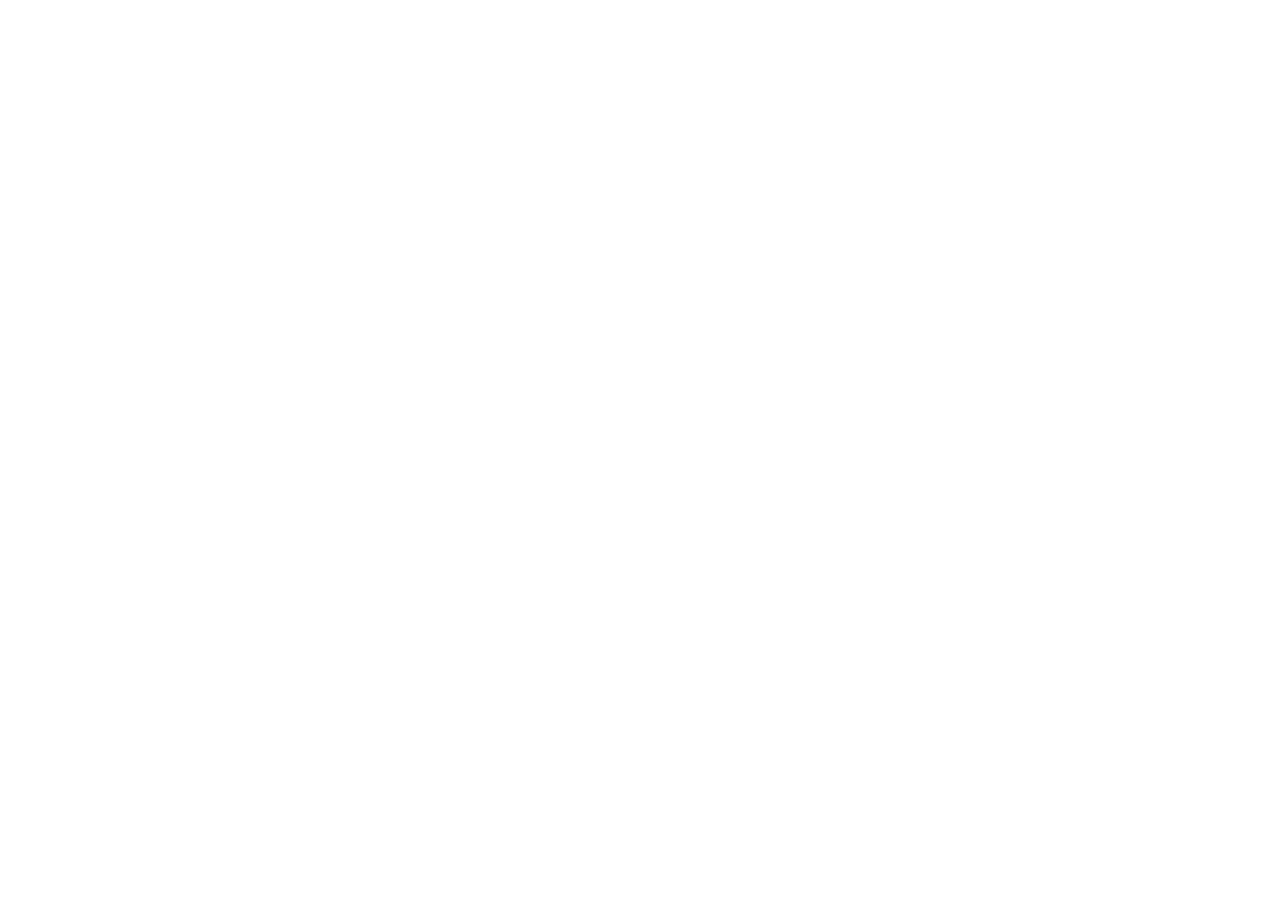
==== index.html @ 78c3ee6f "created html pages for index, portfolio and contact" ====
<!DOCTYPE html>
<html lang="en">
<head>
    <meta charset="UTF-8">
    <meta name="viewport" content="width=device-width, initial-scale=1.0">
    <meta http-equiv="X-UA-Compatible" content="ie=edge">
    <title>Document</title>
</head>
<body>
    
</body>
</html>
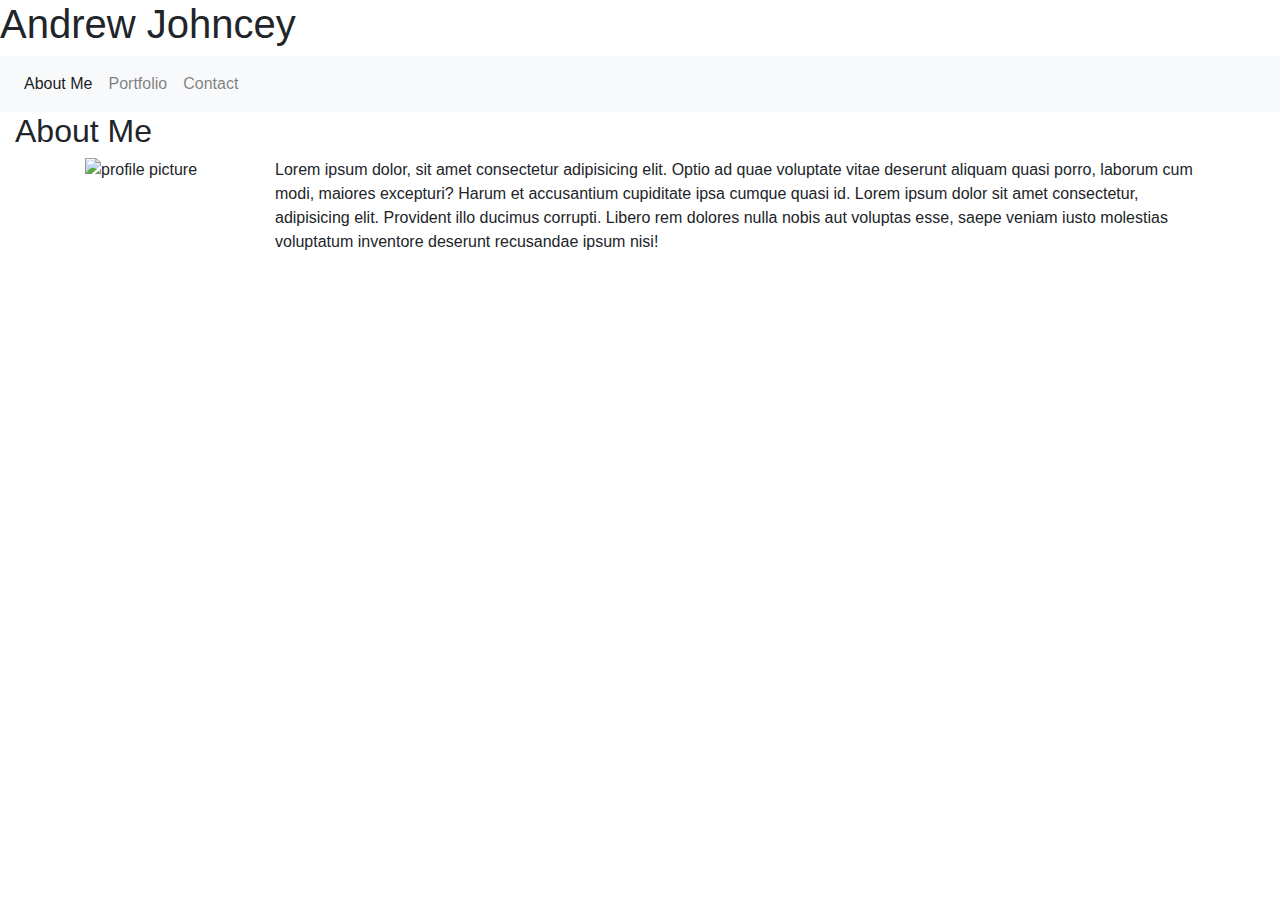
==== commit 4f2c93a2: "updated html files" ====
--- a/index.html
+++ b/index.html
@@ -1,12 +1,69 @@
 <!DOCTYPE html>
 <html lang="en">
+
 <head>
-    <meta charset="UTF-8">
-    <meta name="viewport" content="width=device-width, initial-scale=1.0">
-    <meta http-equiv="X-UA-Compatible" content="ie=edge">
-    <title>Document</title>
+  <meta charset="UTF-8">
+  <meta name="viewport" content="width=device-width, initial-scale=1.0">
+  <meta http-equiv="X-UA-Compatible" content="ie=edge">
+  <title>Bootstrap portfolio</title>
+  <link rel="stylesheet" href="https://stackpath.bootstrapcdn.com/bootstrap/4.3.1/css/bootstrap.min.css"
+    integrity="sha384-ggOyR0iXCbMQv3Xipma34MD+dH/1fQ784/j6cY/iJTQUOhcWr7x9JvoRxT2MZw1T" crossorigin="anonymous">
+  <meta name="viewport" content="width-device-width, initial-scale=1">
 </head>
+
 <body>
-    
+  <Header>
+    <h1>Andrew Johncey</h1>
+  </Header>
+  <nav>
+    <nav class="navbar navbar-expand-lg navbar-light bg-light right">
+      <button class="navbar-toggler" type="button" data-toggle="collapse" data-target="#navbarNavAltMarkup"
+        aria-controls="navbarNavAltMarkup" aria-expanded="false" aria-label="Toggle navigation">
+        <span class="navbar-toggler-icon"></span>
+      </button>
+      <div class="collapse navbar-collapse" id="navbarNavAltMarkup">
+        <div class="navbar-nav">
+          <a class="nav-item nav-link active" href="index.html">About Me <span class="sr-only">(current)</span></a>
+          <a class="nav-item nav-link" href="portfolio.html">Portfolio</a>
+          <a class="nav-item nav-link" href="contact.html">Contact</a>
+
+        </div>
+      </div>
+    </nav>
+  </nav>
+  <section>
+    <div class="main">
+      <div class="col">
+        <h2 class="mt-0">About Me</h2>
+
+        <div class="container">
+
+          <div class="media-body">
+
+            <div class="row">
+              <div class="col-sm-2 ">
+                <div class="media">
+                  <img src="C:\Users\Andrew\Desktop\Repo\homework-02\images\Profile picture Andrew.jpg"
+                    class="align-self-start mr-3" alt="profile picture">
+                </div>
+              </div>
+                <div class="col-sm-10">Lorem ipsum dolor, sit amet consectetur adipisicing elit. Optio ad quae
+                  voluptate
+                  vitae
+                  deserunt aliquam quasi porro, laborum cum modi, maiores excepturi? Harum et accusantium cupiditate
+                  ipsa
+                  cumque
+                  quasi id. Lorem ipsum dolor sit amet consectetur, adipisicing elit. Provident illo ducimus corrupti.
+                  Libero
+                  rem dolores nulla nobis aut voluptas esse, saepe veniam iusto molestias voluptatum inventore deserunt
+                  recusandae ipsum nisi!</div>
+              </div>
+            </div>
+
+          </div>
+        </div>
+  </section>
+
 </body>
+
 </html>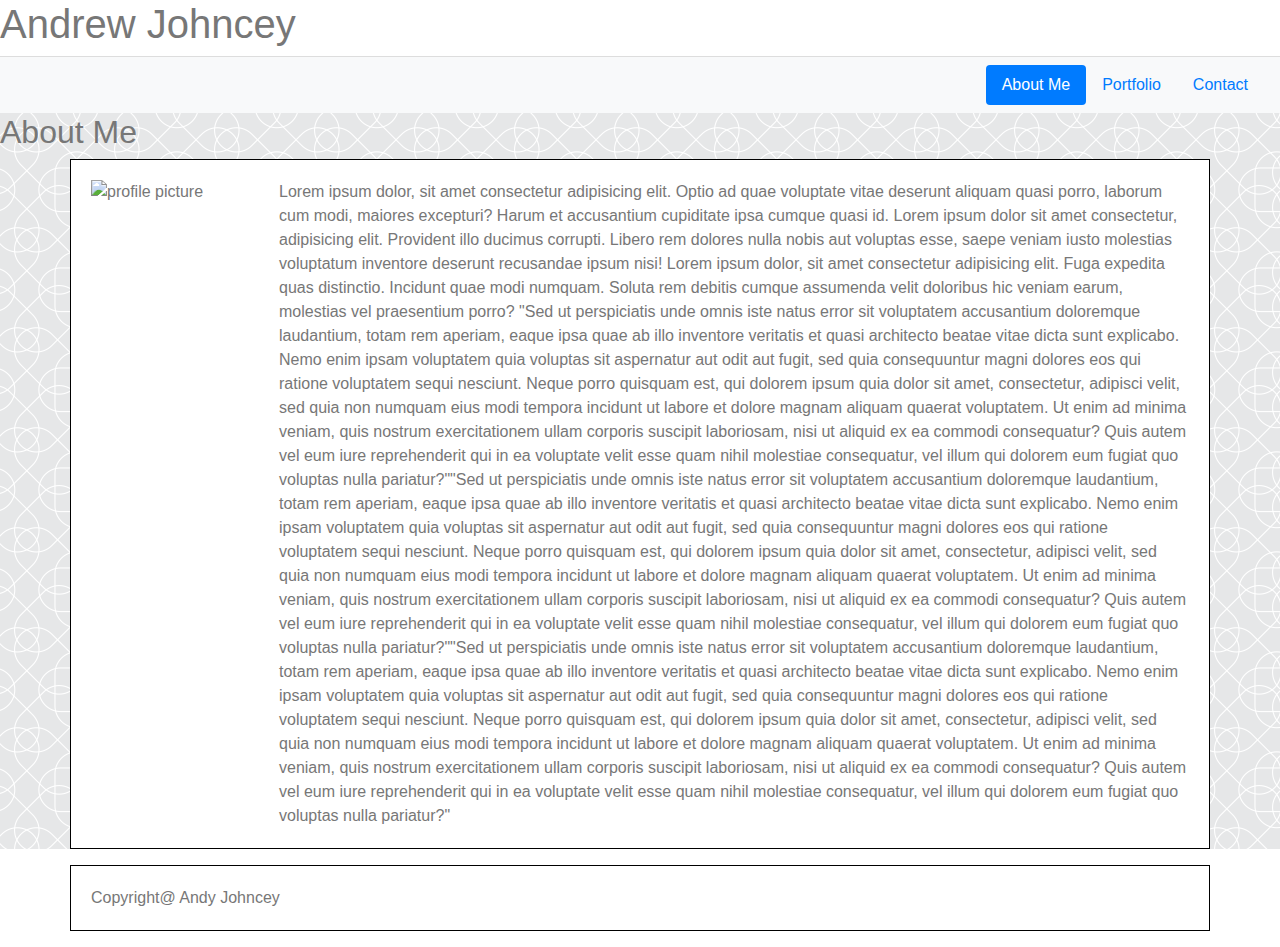
==== commit 72b2af5f: "updated the css file and linked to html pages" ====
--- a/index.html
+++ b/index.html
@@ -8,6 +8,7 @@
   <title>Bootstrap portfolio</title>
   <link rel="stylesheet" href="https://stackpath.bootstrapcdn.com/bootstrap/4.3.1/css/bootstrap.min.css"
     integrity="sha384-ggOyR0iXCbMQv3Xipma34MD+dH/1fQ784/j6cY/iJTQUOhcWr7x9JvoRxT2MZw1T" crossorigin="anonymous">
+  <link rel="stylesheet" type="text/css" href="style.css">
   <meta name="viewport" content="width-device-width, initial-scale=1">
 </head>
 
@@ -15,55 +16,64 @@
   <Header>
     <h1>Andrew Johncey</h1>
   </Header>
-  <nav>
-    <nav class="navbar navbar-expand-lg navbar-light bg-light right">
-      <button class="navbar-toggler" type="button" data-toggle="collapse" data-target="#navbarNavAltMarkup"
-        aria-controls="navbarNavAltMarkup" aria-expanded="false" aria-label="Toggle navigation">
-        <span class="navbar-toggler-icon"></span>
-      </button>
-      <div class="collapse navbar-collapse" id="navbarNavAltMarkup">
-        <div class="navbar-nav">
-          <a class="nav-item nav-link active" href="index.html">About Me <span class="sr-only">(current)</span></a>
-          <a class="nav-item nav-link" href="portfolio.html">Portfolio</a>
-          <a class="nav-item nav-link" href="contact.html">Contact</a>
+  <nav class="navbar navbar-expand-lg navbar-light bg-light right">
+    <button class="navbar-toggler" type="button" data-toggle="collapse" data-target="#navbarNavAltMarkup"
+      aria-controls="navbarNavAltMarkup" aria-expanded="false" aria-label="Toggle navigation">
 
-        </div>
+    </button>
+    <div class="collapse navbar-collapse" id="navbarNavAltMarkup"></div>
+    <nav class="nav nav-pills flex-column flex-sm-row">
+      <a class="flex-sm-fill text-sm-center nav-link active" href="index.html">About Me <span
+          class="sr-only">(current)</span></a>
+      <a class="flex-sm-fill text-sm-center nav-link" href="portfolio.html">Portfolio</a>
+      <a class="flex-sm-fill text-sm-center nav-link" href="contact.html">Contact</a>
       </div>
     </nav>
   </nav>
-  <section>
-    <div class="main">
-      <div class="col">
-        <h2 class="mt-0">About Me</h2>
 
-        <div class="container">
+  <main>
+    <section class="section-container">
+      <div class="main">
+        <div class="row">
+          <div class="col-12">
 
-          <div class="media-body">
+            <h2 class="mt-0">About Me</h2>
 
-            <div class="row">
-              <div class="col-sm-2 ">
-                <div class="media">
-                  <img src="C:\Users\Andrew\Desktop\Repo\homework-02\images\Profile picture Andrew.jpg"
-                    class="align-self-start mr-3" alt="profile picture">
+            <div class="container">
+              <div class="media-body">
+                <div class="row">
+                  <div class="col-sm-2 ">
+
+                    <div class="media">
+                      <img src="C:\Users\Andrew\Desktop\Repo\homework-02\images\Profile picture Andrew.jpg"
+                        class="align-self-start mr-3" alt="profile picture">
+                    </div>
+                  </div>
+                  <div class="col-sm-10">Lorem ipsum dolor, sit amet consectetur adipisicing elit. Optio ad quae
+                    voluptate
+                    vitae
+                    deserunt aliquam quasi porro, laborum cum modi, maiores excepturi? Harum et accusantium cupiditate
+                    ipsa
+                    cumque
+                    quasi id. Lorem ipsum dolor sit amet consectetur, adipisicing elit. Provident illo ducimus
+                    corrupti.
+                    Libero
+                    rem dolores nulla nobis aut voluptas esse, saepe veniam iusto molestias voluptatum inventore
+                    deserunt
+                    recusandae ipsum nisi! Lorem ipsum dolor, sit amet consectetur adipisicing elit. Fuga expedita quas distinctio. Incidunt quae modi numquam. Soluta rem debitis cumque assumenda velit doloribus hic veniam earum, molestias vel praesentium porro? "Sed ut perspiciatis unde omnis iste natus error sit voluptatem accusantium doloremque laudantium, totam rem aperiam, eaque ipsa quae ab illo inventore veritatis et quasi architecto beatae vitae dicta sunt explicabo. Nemo enim ipsam voluptatem quia voluptas sit aspernatur aut odit aut fugit, sed quia consequuntur magni dolores eos qui ratione voluptatem sequi nesciunt. Neque porro quisquam est, qui dolorem ipsum quia dolor sit amet, consectetur, adipisci velit, sed quia non numquam eius modi tempora incidunt ut labore et dolore magnam aliquam quaerat voluptatem. Ut enim ad minima veniam, quis nostrum exercitationem ullam corporis suscipit laboriosam, nisi ut aliquid ex ea commodi consequatur? Quis autem vel eum iure reprehenderit qui in ea voluptate velit esse quam nihil molestiae consequatur, vel illum qui dolorem eum fugiat quo voluptas nulla pariatur?""Sed ut perspiciatis unde omnis iste natus error sit voluptatem accusantium doloremque laudantium, totam rem aperiam, eaque ipsa quae ab illo inventore veritatis et quasi architecto beatae vitae dicta sunt explicabo. Nemo enim ipsam voluptatem quia voluptas sit aspernatur aut odit aut fugit, sed quia consequuntur magni dolores eos qui ratione voluptatem sequi nesciunt. Neque porro quisquam est, qui dolorem ipsum quia dolor sit amet, consectetur, adipisci velit, sed quia non numquam eius modi tempora incidunt ut labore et dolore magnam aliquam quaerat voluptatem. Ut enim ad minima veniam, quis nostrum exercitationem ullam corporis suscipit laboriosam, nisi ut aliquid ex ea commodi consequatur? Quis autem vel eum iure reprehenderit qui in ea voluptate velit esse quam nihil molestiae consequatur, vel illum qui dolorem eum fugiat quo voluptas nulla pariatur?""Sed ut perspiciatis unde omnis iste natus error sit voluptatem accusantium doloremque laudantium, totam rem aperiam, eaque ipsa quae ab illo inventore veritatis et quasi architecto beatae vitae dicta sunt explicabo. Nemo enim ipsam voluptatem quia voluptas sit aspernatur aut odit aut fugit, sed quia consequuntur magni dolores eos qui ratione voluptatem sequi nesciunt. Neque porro quisquam est, qui dolorem ipsum quia dolor sit amet, consectetur, adipisci velit, sed quia non numquam eius modi tempora incidunt ut labore et dolore magnam aliquam quaerat voluptatem. Ut enim ad minima veniam, quis nostrum exercitationem ullam corporis suscipit laboriosam, nisi ut aliquid ex ea commodi consequatur? Quis autem vel eum iure reprehenderit qui in ea voluptate velit esse quam nihil molestiae consequatur, vel illum qui dolorem eum fugiat quo voluptas nulla pariatur?"</div>
                 </div>
               </div>
-                <div class="col-sm-10">Lorem ipsum dolor, sit amet consectetur adipisicing elit. Optio ad quae
-                  voluptate
-                  vitae
-                  deserunt aliquam quasi porro, laborum cum modi, maiores excepturi? Harum et accusantium cupiditate
-                  ipsa
-                  cumque
-                  quasi id. Lorem ipsum dolor sit amet consectetur, adipisicing elit. Provident illo ducimus corrupti.
-                  Libero
-                  rem dolores nulla nobis aut voluptas esse, saepe veniam iusto molestias voluptatum inventore deserunt
-                  recusandae ipsum nisi!</div>
-              </div>
+
             </div>
-
           </div>
-        </div>
-  </section>
-
+    </section>
+  </main>
+  <footer class="footer mt-auto py-3">
+    <div class="container">
+      <span class="text">Copyright@ Andy Johncey
+      </span>
+    </div>
+  </footer>
 </body>
 
 </html>--- a/style.css
+++ b/style.css
@@ -0,0 +1,52 @@
+*{
+    box-sizing: border-box;
+  }
+
+  body  {
+    color: #777777;
+    width: 100%;
+    border: #dddddd;    
+    margin: 0;
+    padding:0;
+    font-family: 'Arial', 'Helvetica Neue', Helvetica, sans-serif;
+    height: 500px;
+    }
+
+header{
+    border-bottom: solid thin #dddddd;
+}
+
+header nav a.active {
+    background-color: var(--color-teal);
+    padding: 10px;
+    border-radius: 5px;
+    color: white;
+}
+.section-container  {
+    background-image: url("./images/intersection.jpg")
+}
+
+.main   {
+    background-image: url("./images/intersection.jpg");
+}
+
+.container{
+    background-color: white;
+    border-color: #dddddd;
+    border: solid thin black;
+    padding: 20px;
+}
+
+.media{
+
+}
+
+
+.footer mt-auto py-3    {
+    background-color: #666666; 
+    padding: 20px;
+    width: 100%;
+    height: 30px;
+    border-top: 8px solid #4aaaa5;
+    }
+
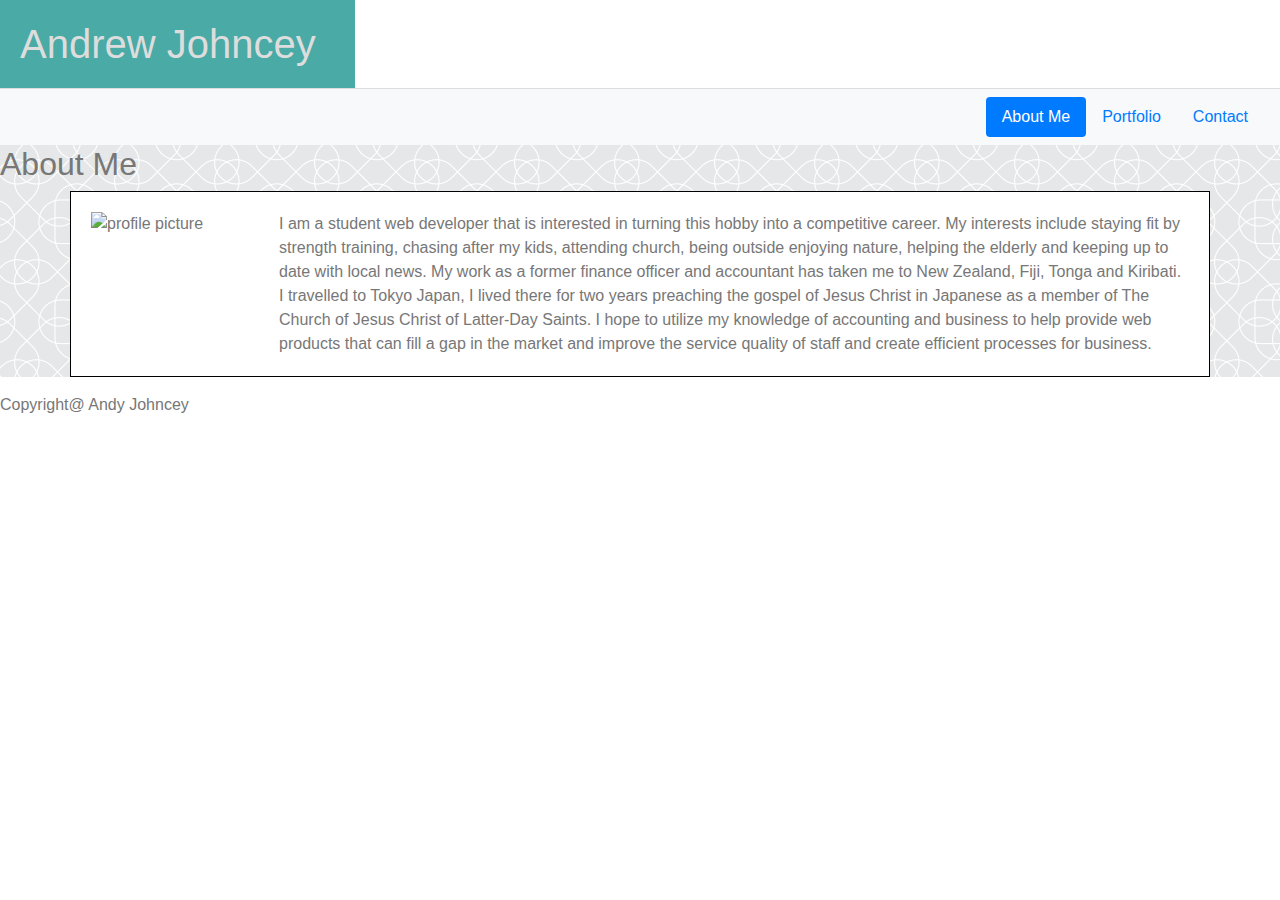
==== commit a38ad39f: "updating changes to nav links on html pages" ====
--- a/index.html
+++ b/index.html
@@ -49,18 +49,7 @@
                         class="align-self-start mr-3" alt="profile picture">
                     </div>
                   </div>
-                  <div class="col-sm-10">Lorem ipsum dolor, sit amet consectetur adipisicing elit. Optio ad quae
-                    voluptate
-                    vitae
-                    deserunt aliquam quasi porro, laborum cum modi, maiores excepturi? Harum et accusantium cupiditate
-                    ipsa
-                    cumque
-                    quasi id. Lorem ipsum dolor sit amet consectetur, adipisicing elit. Provident illo ducimus
-                    corrupti.
-                    Libero
-                    rem dolores nulla nobis aut voluptas esse, saepe veniam iusto molestias voluptatum inventore
-                    deserunt
-                    recusandae ipsum nisi! Lorem ipsum dolor, sit amet consectetur adipisicing elit. Fuga expedita quas distinctio. Incidunt quae modi numquam. Soluta rem debitis cumque assumenda velit doloribus hic veniam earum, molestias vel praesentium porro? "Sed ut perspiciatis unde omnis iste natus error sit voluptatem accusantium doloremque laudantium, totam rem aperiam, eaque ipsa quae ab illo inventore veritatis et quasi architecto beatae vitae dicta sunt explicabo. Nemo enim ipsam voluptatem quia voluptas sit aspernatur aut odit aut fugit, sed quia consequuntur magni dolores eos qui ratione voluptatem sequi nesciunt. Neque porro quisquam est, qui dolorem ipsum quia dolor sit amet, consectetur, adipisci velit, sed quia non numquam eius modi tempora incidunt ut labore et dolore magnam aliquam quaerat voluptatem. Ut enim ad minima veniam, quis nostrum exercitationem ullam corporis suscipit laboriosam, nisi ut aliquid ex ea commodi consequatur? Quis autem vel eum iure reprehenderit qui in ea voluptate velit esse quam nihil molestiae consequatur, vel illum qui dolorem eum fugiat quo voluptas nulla pariatur?""Sed ut perspiciatis unde omnis iste natus error sit voluptatem accusantium doloremque laudantium, totam rem aperiam, eaque ipsa quae ab illo inventore veritatis et quasi architecto beatae vitae dicta sunt explicabo. Nemo enim ipsam voluptatem quia voluptas sit aspernatur aut odit aut fugit, sed quia consequuntur magni dolores eos qui ratione voluptatem sequi nesciunt. Neque porro quisquam est, qui dolorem ipsum quia dolor sit amet, consectetur, adipisci velit, sed quia non numquam eius modi tempora incidunt ut labore et dolore magnam aliquam quaerat voluptatem. Ut enim ad minima veniam, quis nostrum exercitationem ullam corporis suscipit laboriosam, nisi ut aliquid ex ea commodi consequatur? Quis autem vel eum iure reprehenderit qui in ea voluptate velit esse quam nihil molestiae consequatur, vel illum qui dolorem eum fugiat quo voluptas nulla pariatur?""Sed ut perspiciatis unde omnis iste natus error sit voluptatem accusantium doloremque laudantium, totam rem aperiam, eaque ipsa quae ab illo inventore veritatis et quasi architecto beatae vitae dicta sunt explicabo. Nemo enim ipsam voluptatem quia voluptas sit aspernatur aut odit aut fugit, sed quia consequuntur magni dolores eos qui ratione voluptatem sequi nesciunt. Neque porro quisquam est, qui dolorem ipsum quia dolor sit amet, consectetur, adipisci velit, sed quia non numquam eius modi tempora incidunt ut labore et dolore magnam aliquam quaerat voluptatem. Ut enim ad minima veniam, quis nostrum exercitationem ullam corporis suscipit laboriosam, nisi ut aliquid ex ea commodi consequatur? Quis autem vel eum iure reprehenderit qui in ea voluptate velit esse quam nihil molestiae consequatur, vel illum qui dolorem eum fugiat quo voluptas nulla pariatur?"</div>
+                  <div class="col-sm-10">I am a student web developer that is interested in turning this hobby into a competitive career. My interests include staying fit by strength training, chasing after my kids, attending church, being outside enjoying nature, helping the elderly and keeping up to date with local news. My work as a former finance officer and accountant has taken me to New Zealand, Fiji, Tonga and Kiribati. I travelled to Tokyo Japan, I lived there for two years preaching the gospel of Jesus Christ in Japanese as a member of The Church of Jesus Christ of Latter-Day Saints. I hope to utilize my knowledge of accounting and business to help provide web products that can fill a gap in the market and improve the service quality of staff and create efficient processes for business. </div>
                 </div>
               </div>
 
@@ -69,7 +58,7 @@
     </section>
   </main>
   <footer class="footer mt-auto py-3">
-    <div class="container">
+    <div class="container2">
       <span class="text">Copyright@ Andy Johncey
       </span>
     </div>
--- a/style.css
+++ b/style.css
@@ -14,6 +14,7 @@
 
 header{
     border-bottom: solid thin #dddddd;
+
 }
 
 header nav a.active {
@@ -21,7 +22,16 @@
     padding: 10px;
     border-radius: 5px;
     color: white;
+
 }
+    h1 {
+        background-color:#4aaaa5;
+        padding: 20px; 
+        width: 355px;
+        color: #dddddd;
+        margin: 0;
+    }
+
 .section-container  {
     background-image: url("./images/intersection.jpg")
 }
@@ -41,7 +51,10 @@
 
 }
 
+.container-2    {
 
+
+}
 .footer mt-auto py-3    {
     background-color: #666666; 
     padding: 20px;
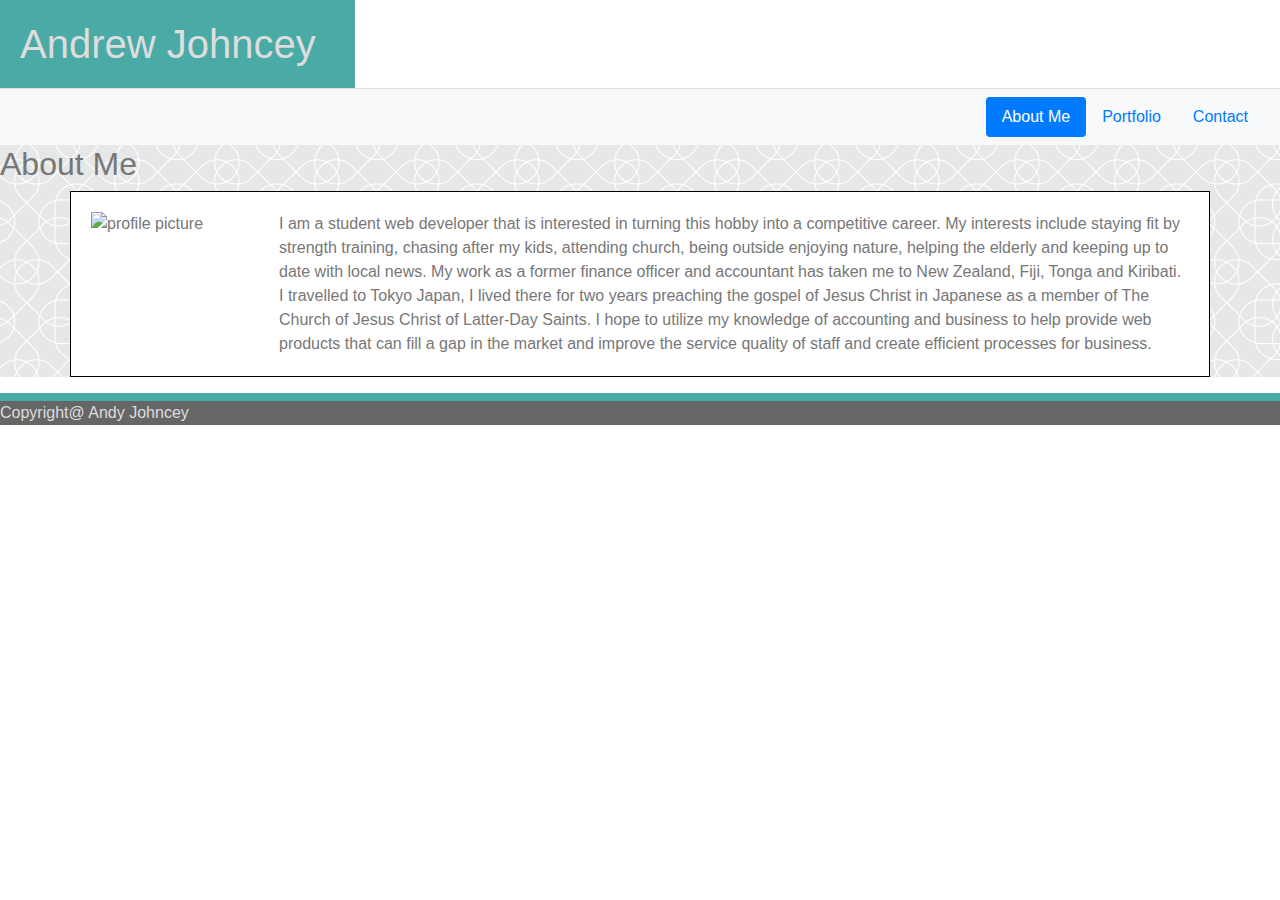
==== commit 5b27712a: "add changes to css" ====
--- a/index.html
+++ b/index.html
@@ -17,10 +17,7 @@
     <h1>Andrew Johncey</h1>
   </Header>
   <nav class="navbar navbar-expand-lg navbar-light bg-light right">
-    <button class="navbar-toggler" type="button" data-toggle="collapse" data-target="#navbarNavAltMarkup"
-      aria-controls="navbarNavAltMarkup" aria-expanded="false" aria-label="Toggle navigation">
-
-    </button>
+    
     <div class="collapse navbar-collapse" id="navbarNavAltMarkup"></div>
     <nav class="nav nav-pills flex-column flex-sm-row">
       <a class="flex-sm-fill text-sm-center nav-link active" href="index.html">About Me <span
@@ -58,7 +55,7 @@
     </section>
   </main>
   <footer class="footer mt-auto py-3">
-    <div class="container2">
+    <div class="container-2">
       <span class="text">Copyright@ Andy Johncey
       </span>
     </div>
--- a/style.css
+++ b/style.css
@@ -31,6 +31,10 @@
         color: #dddddd;
         margin: 0;
     }
+    .h2 {
+
+
+    }
 
 .section-container  {
     background-image: url("./images/intersection.jpg")
@@ -47,14 +51,32 @@
     padding: 20px;
 }
 
-.media{
+.media  {
+
+}
+.div-col    {
+padding: 20px;
+}
+
+.div-text-center    {
 
 }
 
 .container-2    {
+    background-color: #666666; 
+    border-top: 8px solid #4aaaa5;
+    color:#dddddd;  
+}
 
 
-}
+
+.center {
+    position: absolute;
+    top: 50%;
+    left: 50%;
+    transform: translate(-50%, -50%);}
+
+
 .footer mt-auto py-3    {
     background-color: #666666; 
     padding: 20px;
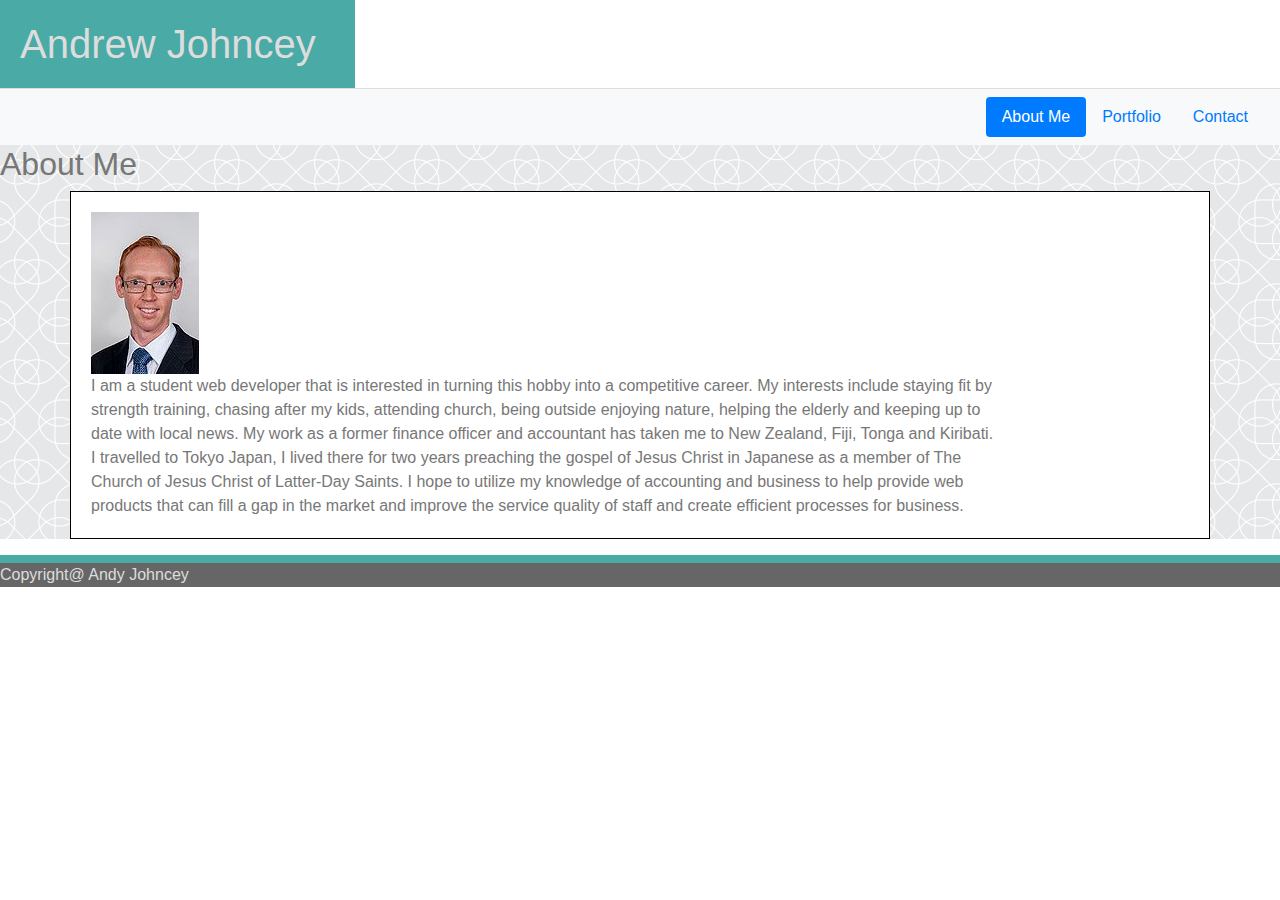
==== commit 3e7019de: "pushing files" ====
--- a/index.html
+++ b/index.html
@@ -32,17 +32,17 @@
     <section class="section-container">
       <div class="main">
         <div class="row">
-          <div class="col-12">
+          <div class="col-12 col-sm-6col-md-4">
 
             <h2 class="mt-0">About Me</h2>
 
             <div class="container">
               <div class="media-body">
                 <div class="row">
-                  <div class="col-sm-2 ">
+                  <div class="col-sm-2 col-sm-6 col-md-4 ">
 
                     <div class="media">
-                      <img src="C:\Users\Andrew\Desktop\Repo\homework-02\images\Profile picture Andrew.jpg"
+                      <img src="./images/profile_picture_andrew.jpg"
                         class="align-self-start mr-3" alt="profile picture">
                     </div>
                   </div>
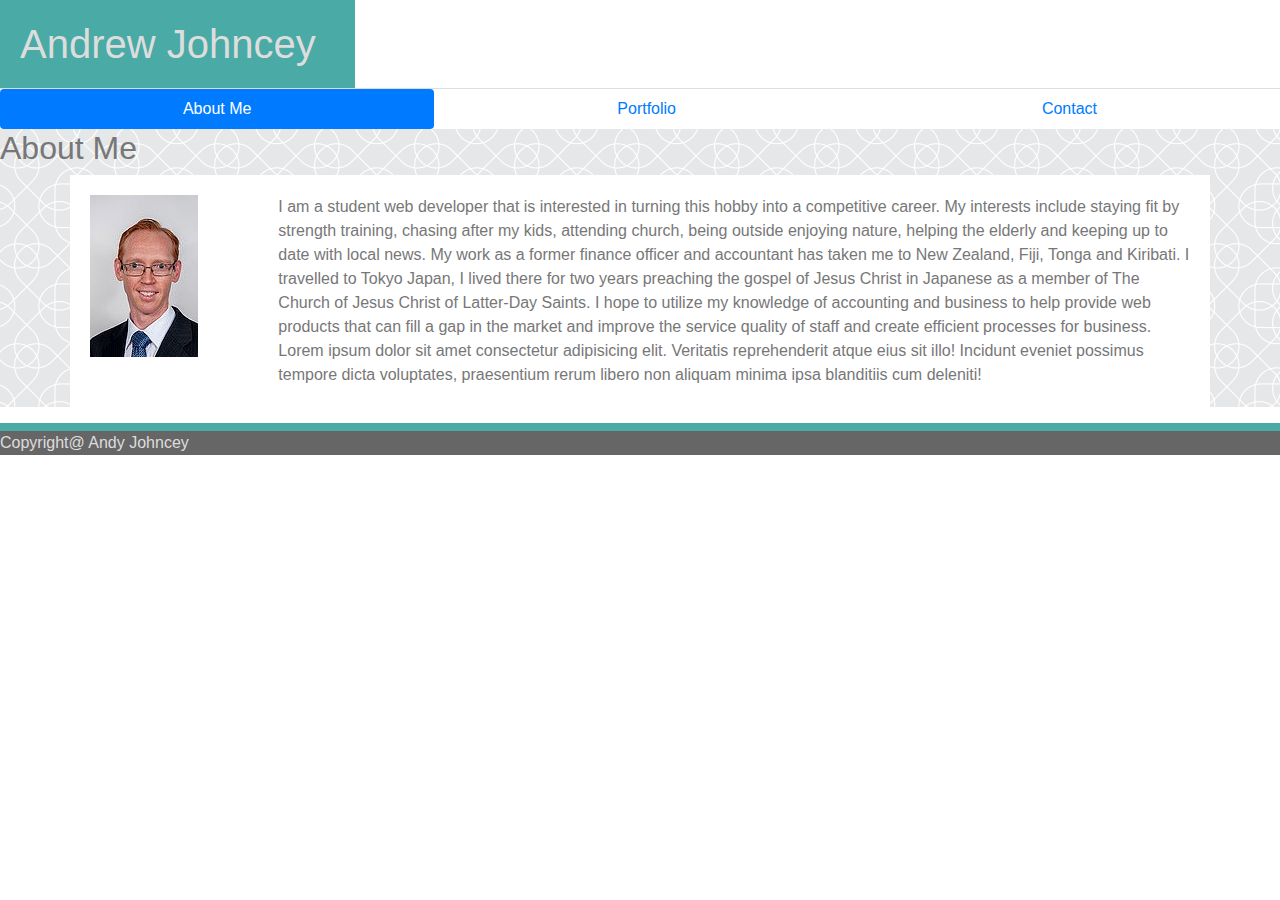
==== commit 71373afe: "clean up nav links" ====
--- a/index.html
+++ b/index.html
@@ -16,9 +16,6 @@
   <Header>
     <h1>Andrew Johncey</h1>
   </Header>
-  <nav class="navbar navbar-expand-lg navbar-light bg-light right">
-    
-    <div class="collapse navbar-collapse" id="navbarNavAltMarkup"></div>
     <nav class="nav nav-pills flex-column flex-sm-row">
       <a class="flex-sm-fill text-sm-center nav-link active" href="index.html">About Me <span
           class="sr-only">(current)</span></a>
@@ -32,21 +29,21 @@
     <section class="section-container">
       <div class="main">
         <div class="row">
-          <div class="col-12 col-sm-6col-md-4">
+          <div class="col-12">
 
             <h2 class="mt-0">About Me</h2>
 
             <div class="container">
               <div class="media-body">
                 <div class="row">
-                  <div class="col-sm-2 col-sm-6 col-md-4 ">
+                  <div class="col-sm-2 ">
 
                     <div class="media">
                       <img src="./images/profile_picture_andrew.jpg"
                         class="align-self-start mr-3" alt="profile picture">
                     </div>
                   </div>
-                  <div class="col-sm-10">I am a student web developer that is interested in turning this hobby into a competitive career. My interests include staying fit by strength training, chasing after my kids, attending church, being outside enjoying nature, helping the elderly and keeping up to date with local news. My work as a former finance officer and accountant has taken me to New Zealand, Fiji, Tonga and Kiribati. I travelled to Tokyo Japan, I lived there for two years preaching the gospel of Jesus Christ in Japanese as a member of The Church of Jesus Christ of Latter-Day Saints. I hope to utilize my knowledge of accounting and business to help provide web products that can fill a gap in the market and improve the service quality of staff and create efficient processes for business. </div>
+                  <div class="col-sm-10">I am a student web developer that is interested in turning this hobby into a competitive career. My interests include staying fit by strength training, chasing after my kids, attending church, being outside enjoying nature, helping the elderly and keeping up to date with local news. My work as a former finance officer and accountant has taken me to New Zealand, Fiji, Tonga and Kiribati. I travelled to Tokyo Japan, I lived there for two years preaching the gospel of Jesus Christ in Japanese as a member of The Church of Jesus Christ of Latter-Day Saints. I hope to utilize my knowledge of accounting and business to help provide web products that can fill a gap in the market and improve the service quality of staff and create efficient processes for business. Lorem ipsum dolor sit amet consectetur adipisicing elit. Veritatis reprehenderit atque eius sit illo! Incidunt eveniet possimus tempore dicta voluptates, praesentium rerum libero non aliquam minima ipsa blanditiis cum deleniti! </div>
                 </div>
               </div>
 
@@ -55,7 +52,7 @@
     </section>
   </main>
   <footer class="footer mt-auto py-3">
-    <div class="container-2">
+       <div class="container-2">
       <span class="text">Copyright@ Andy Johncey
       </span>
     </div>
--- a/style.css
+++ b/style.css
@@ -49,7 +49,20 @@
     border-color: #dddddd;
     border: solid thin black;
     padding: 20px;
+    border: 20px;
 }
+
+@media screen and (max-width: 600px) {
+    .column {
+      width: 100%;
+    }
+  }
+
+  @media screen and (max-width: 992px) {
+    .column {
+      width: 50%;
+    }
+  }
 
 .media  {
 
@@ -80,8 +93,11 @@
 .footer mt-auto py-3    {
     background-color: #666666; 
     padding: 20px;
+    height: 100px;
     width: 100%;
-    height: 30px;
+    bottom: 0;
     border-top: 8px solid #4aaaa5;
-    }
+    position: fixed;
+    
+       }
 
